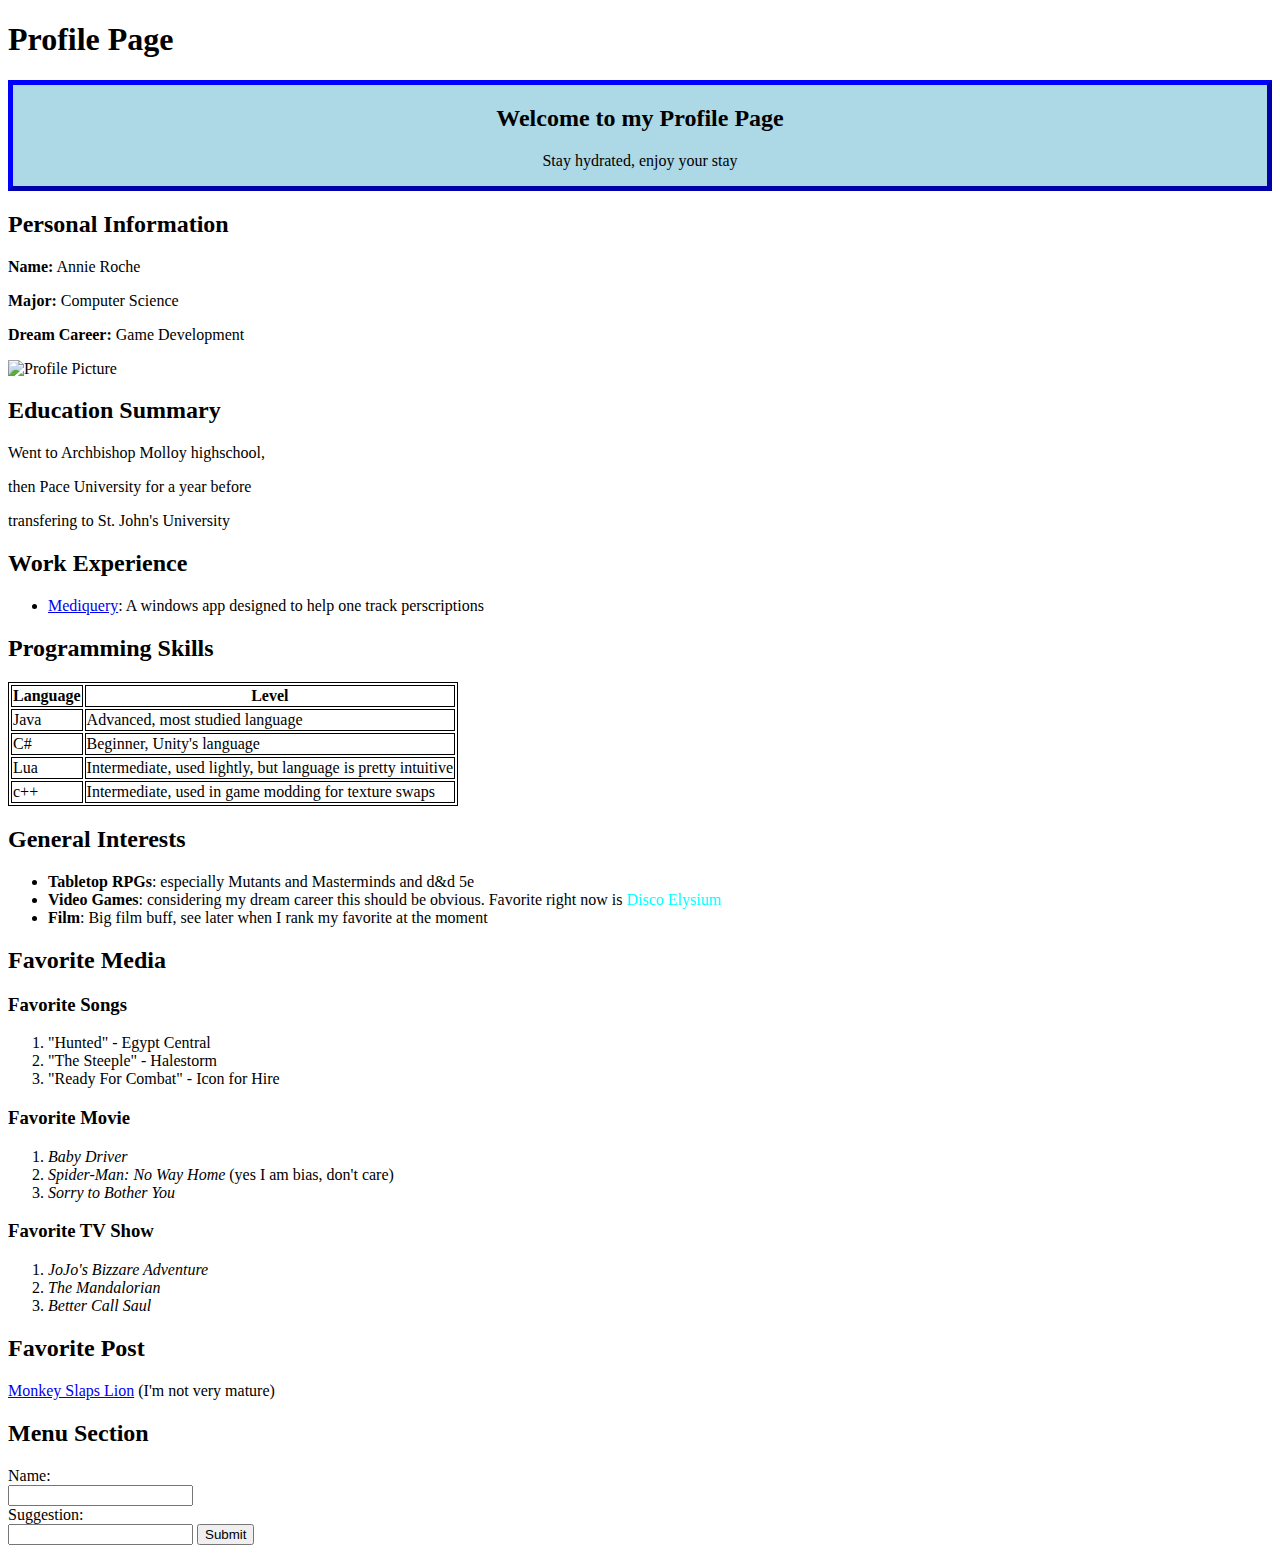
==== index.html @ 80f40736 "I'm so glad I'm the only one that has to deal with this" ====
<!DOCTYPE html>
<html>
<head>
<title>Personal Profile</title>
<style>
  .myHeader {
    border: 5px outset blue;
    background-color: lightblue;
    text-align: center;
  }
  table, th, td {
    border: 1px solid black;
    border-collapse: separate;
    border-spacing: 2px;
  }

</style>


</head>
<body>
	<?php
	// Check if form is submitted and we have the fields we want.
	if(isset($_POST["mytext"]))
	{
		$file = "suggestions.txt";
		$text = $_POST["suggest"];

		// This file will create a data.txt file and put whatever is in the POST field mytext into the text and put a new line on the end.
		// The FILE_APPEND allows you to append text to the file. LOCK_EX prevents anyone else from writing to the file at the same time.
		file_put_contents($file, $text . "\r\n", FILE_APPEND | LOCK_EX);
	}
	?>
<h1>Profile Page</h1>
<div class="myHeader">
  <h2>Welcome to my Profile Page</h2>
  <p>Stay hydrated, enjoy your stay</p>
</div>
<h2>Personal Information</h2>
<p><b>Name:</b> Annie Roche</p>
<p><b>Major:</b> Computer Science</p>
<p><b>Dream Career:</b> Game Development</p>
<img src="file:///C:/Users/theal/Downloads/1265749_wcpFWarx.png" alt="Profile Picture" width="250" height="250">
<h2>Education Summary</h2>
<p>Went to Archbishop Molloy highschool, </p>
<p>   then Pace University for a year before</p>
<p>    transfering to St. John's University</p>
<h2>Work Experience</h2>
<ul>
  <li><a href="https://bitbucket.org/anniekia/mediquery/src/main/">Mediquery</a>: A windows app designed to help one track perscriptions</li>
</ul>
<h2>Programming Skills</h2>
<table>
  <tr>
    <th>Language</th>
    <th>Level</th>
  </tr>
  <tr>
    <td>Java</td>
    <td>Advanced, most studied language</td>
  </tr>
  <tr>
    <td>C#</td>
    <td>Beginner, Unity's language</td>
  </tr>
  <tr>
    <td>Lua</td>
    <td>Intermediate, used lightly, but language is pretty intuitive</td>
  </tr>
  <tr>
    <td>c++</td>
    <td>Intermediate, used in game modding for texture swaps</td>
  </tr>
</table>
<h2>General Interests</h2>
<ul>
  <li><b>Tabletop RPGs</b>: especially Mutants and Masterminds and d&d 5e</li>
  <li><b>Video Games</b>: considering my dream career this should be obvious. Favorite right now is <span style = "color:cyan">Disco Elysium</span></li>
  <li><b>Film</b>: Big film buff, see later when I rank my favorite at the moment</li>
</ul>
<h2>Favorite Media</h2>
<h3>Favorite Songs</h3>
<ol>
  <li>"Hunted" - Egypt Central</li>
  <li>"The Steeple" - Halestorm</li>
  <li>"Ready For Combat" - Icon for Hire</li>
</ol>
<h3>Favorite Movie</h3>
<ol>
  <li><i>Baby Driver</i></li>
  <li><i>Spider-Man: No Way Home</i> (yes I am bias, don't care)</li>
  <li><i>Sorry to Bother You</i></li>
</ol>
<h3>Favorite TV Show</h3>
<ol>
  <li><i>JoJo's Bizzare Adventure</i></li>
  <li><i>The Mandalorian</i></li>
  <li><i>Better Call Saul</i></li>
</ol>

<h2>Favorite Post</h2>
<a href="https://youtube.com/shorts/nU6c3pcqrLE?feature=share"> Monkey Slaps Lion</a> (I'm not very mature)

<h2>Menu Section</h2>

<form action = "test.php" name = "suggestion box" method "post">
  <label for="fname">Name:</label><br>
  <input type="text" id="name" name="name"><br>
  <label for="lname">Suggestion:</label><br>
  <input type="text" id="suggest" name="suggest">
  <input type="submit" value="Submit">
</form>
</body>
</html>
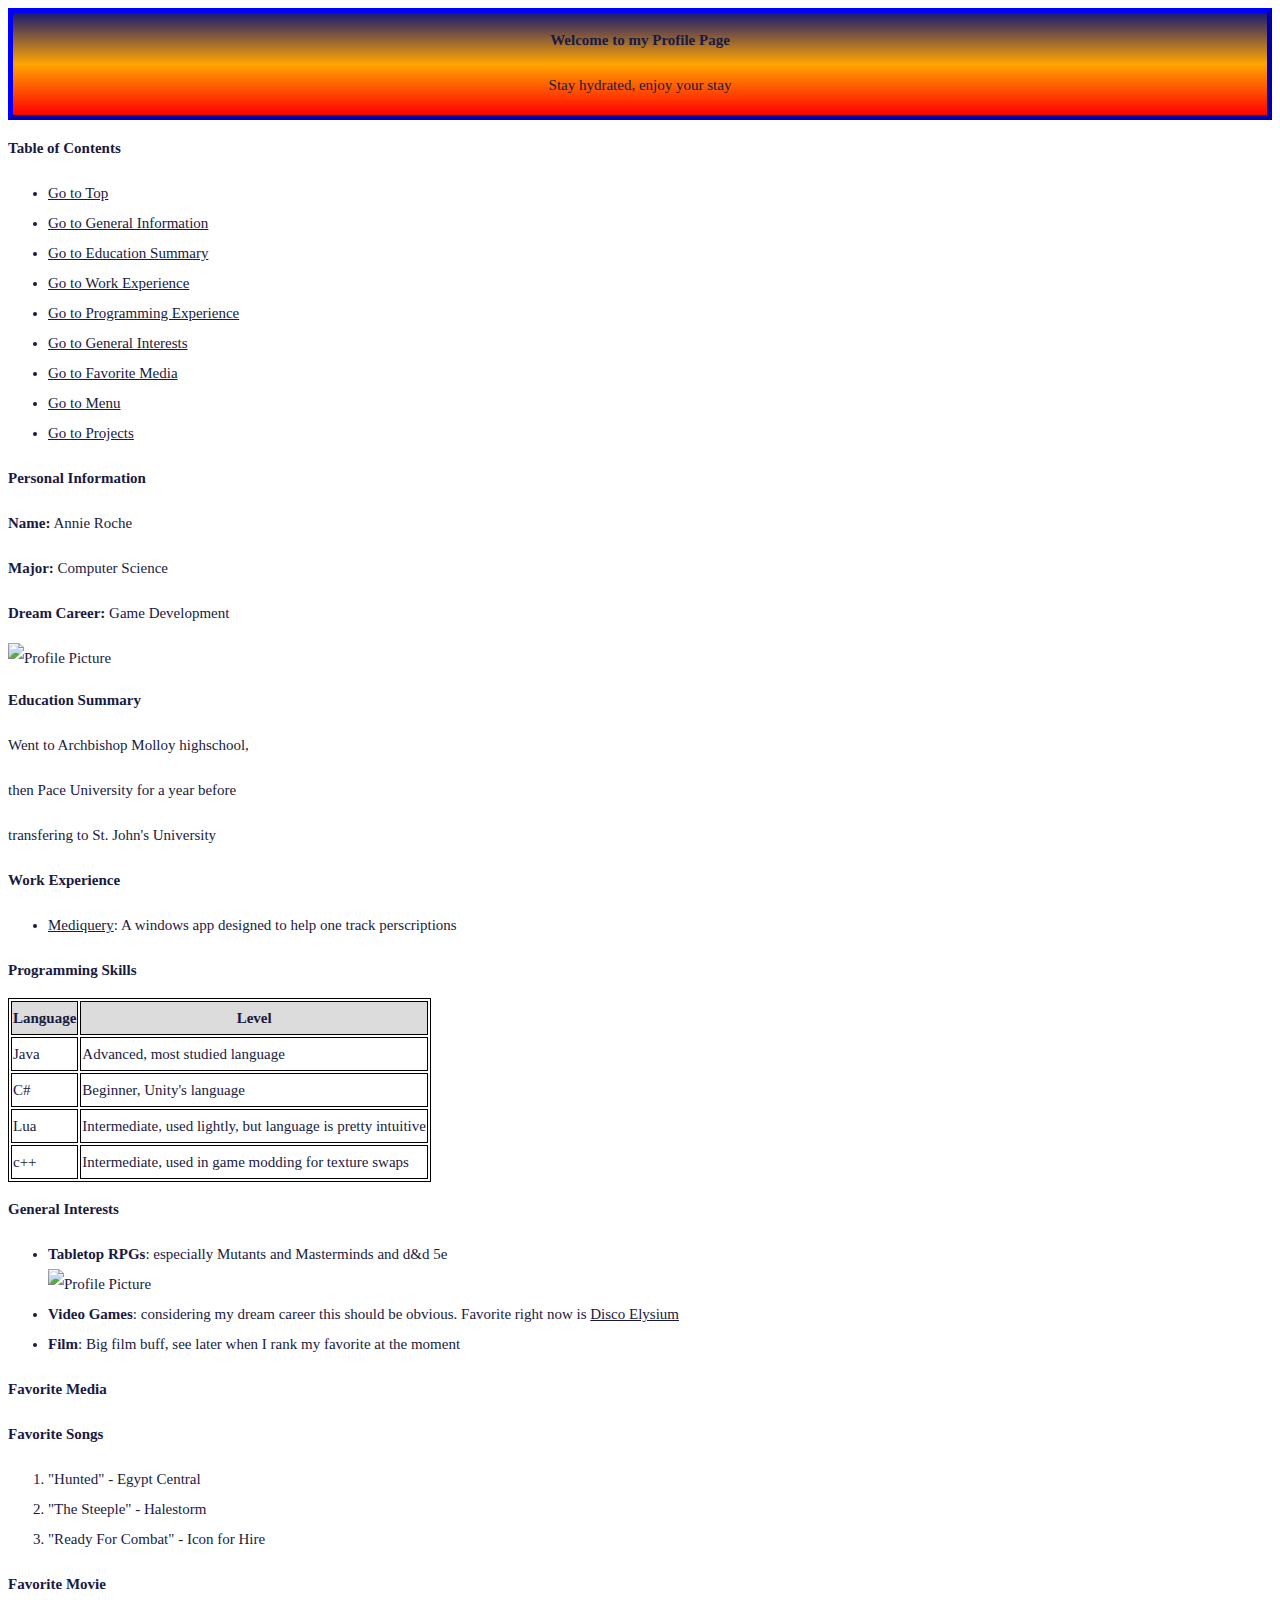
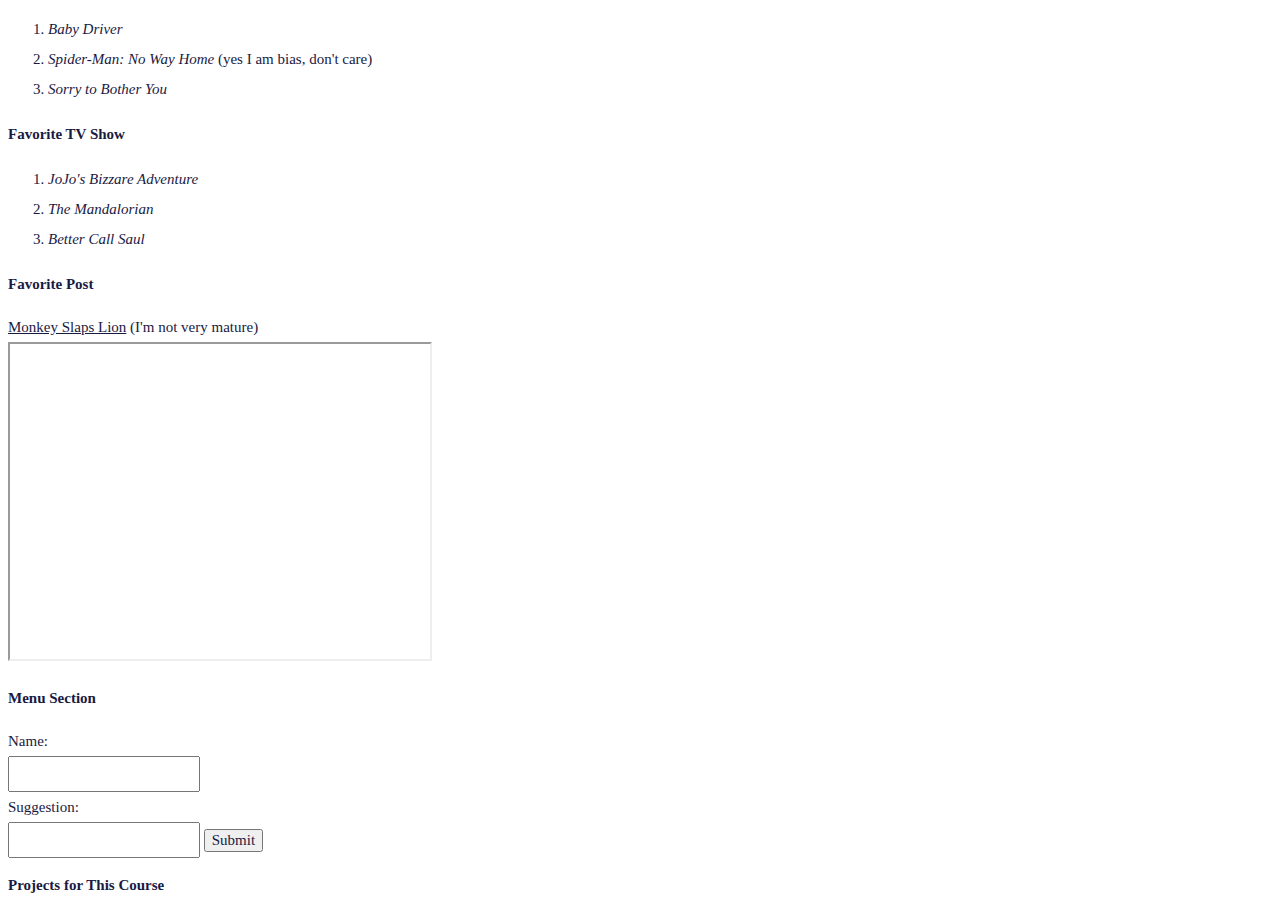
==== commit 970a42f3: "Testing Responsive Design" ====
--- a/index.html
+++ b/index.html
@@ -1,57 +1,48 @@
-
-
 <!DOCTYPE html>
 <html>
 <head>
+  <link rel="stylesheet" href="css/style.css">
+
 <title>Personal Profile</title>
-<style>
-  .myHeader {
-    border: 5px outset blue;
-    background-color: lightblue;
-    text-align: center;
-  }
-  table, th, td {
-    border: 1px solid black;
-    border-collapse: separate;
-    border-spacing: 2px;
-  }
 
-</style>
 
 
 </head>
+
 <body>
-	<?php
-	// Check if form is submitted and we have the fields we want.
-	if(isset($_POST["mytext"]))
-	{
-		$file = "suggestions.txt";
-		$text = $_POST["suggest"];
-
-		// This file will create a data.txt file and put whatever is in the POST field mytext into the text and put a new line on the end.
-		// The FILE_APPEND allows you to append text to the file. LOCK_EX prevents anyone else from writing to the file at the same time.
-		file_put_contents($file, $text . "\r\n", FILE_APPEND | LOCK_EX);
-	}
-	?>
-<h1>Profile Page</h1>
 <div class="myHeader">
-  <h2>Welcome to my Profile Page</h2>
+  <h2 id="Top">Welcome to my Profile Page</h2>
   <p>Stay hydrated, enjoy your stay</p>
 </div>
-<h2>Personal Information</h2>
+<h2>Table of Contents</h2>
+<ul>
+  <li> <a href="#Top"> Go to Top </a> </li>
+  <li> <a href="#info">Go to General Information</a> </li>
+  <li> <a href="#education">Go to Education Summary</a> </li>
+  <li> <a href="#work">Go to Work Experience</a> </li>
+  <li> <a href="#program">Go to Programming Experience</a> </li>
+  <li> <a href="#interest">Go to General Interests</a> </li>
+  <li> <a href="#fav">Go to Favorite Media</a> </li>
+  <li> <a href="#menu">Go to Menu</a> </li>
+  <li> <a href="#project">Go to Projects</a> </li>
+
+</ul>
+
+<h2 id = "info">Personal Information</h2>
 <p><b>Name:</b> Annie Roche</p>
 <p><b>Major:</b> Computer Science</p>
 <p><b>Dream Career:</b> Game Development</p>
-<img src="file:///C:/Users/theal/Downloads/1265749_wcpFWarx.png" alt="Profile Picture" width="250" height="250">
-<h2>Education Summary</h2>
+<img src="Images\1265749_wcpFWarx.png" alt="Profile Picture" width="250" height="250">
+<h2 id = "education">Education Summary</h2>
 <p>Went to Archbishop Molloy highschool, </p>
 <p>   then Pace University for a year before</p>
 <p>    transfering to St. John's University</p>
-<h2>Work Experience</h2>
+<h2 id = "work">Work Experience</h2>
 <ul>
   <li><a href="https://bitbucket.org/anniekia/mediquery/src/main/">Mediquery</a>: A windows app designed to help one track perscriptions</li>
 </ul>
-<h2>Programming Skills</h2>
+<h2 id = "program">Programming Skills</h2>
+<div class="skillTable">
 <table>
   <tr>
     <th>Language</th>
@@ -74,13 +65,15 @@
     <td>Intermediate, used in game modding for texture swaps</td>
   </tr>
 </table>
-<h2>General Interests</h2>
+</div>
+<h2 id = "interest">General Interests</h2>
 <ul>
   <li><b>Tabletop RPGs</b>: especially Mutants and Masterminds and d&d 5e</li>
-  <li><b>Video Games</b>: considering my dream career this should be obvious. Favorite right now is <span style = "color:cyan">Disco Elysium</span></li>
+  <img src="https://www.enworld.org/data/thumbs/2273-Ampersand%20on%20White.png" alt="Profile Picture" width="100" height="100">
+  <li><b>Video Games</b>: considering my dream career this should be obvious. Favorite right now is <a href = "https://discoelysium.com/"> Disco Elysium </a></li>
   <li><b>Film</b>: Big film buff, see later when I rank my favorite at the moment</li>
 </ul>
-<h2>Favorite Media</h2>
+<h2 id = fav>Favorite Media</h2>
 <h3>Favorite Songs</h3>
 <ol>
   <li>"Hunted" - Egypt Central</li>
@@ -101,16 +94,20 @@
 </ol>
 
 <h2>Favorite Post</h2>
-<a href="https://youtube.com/shorts/nU6c3pcqrLE?feature=share"> Monkey Slaps Lion</a> (I'm not very mature)
-
-<h2>Menu Section</h2>
-
-<form action = "test.php" name = "suggestion box" method "post">
+<a href="https://www.youtube.com/embed/nU6c3pcqrLE"> Monkey Slaps Lion</a> (I'm not very mature)<br>
+<iframe width="420" height="315"
+src="https://www.youtube.com/embed/nU6c3pcqrLE">
+</iframe>
+<h2 id = "menu">Menu Section</h2>
+<!--
+<form action = "phpFiles\suggest.php" name = "suggestion box" method "post">
+-->
   <label for="fname">Name:</label><br>
   <input type="text" id="name" name="name"><br>
   <label for="lname">Suggestion:</label><br>
   <input type="text" id="suggest" name="suggest">
   <input type="submit" value="Submit">
+<h2 id = "project">Projects for This Course</h2>
 </form>
 </body>
 </html>
--- a/css/style.css
+++ b/css/style.css
@@ -0,0 +1,63 @@
+.myHeader {
+  border: 5px outset black;
+  background-color: Gainsboro;
+  text-align: center;
+}
+@media (min-width: 769px){
+  .myHeader {
+    border: 5px outset blue;
+    background-image: linear-gradient(180deg, midnightblue, orange, red);
+    text-align: center;
+  }
+}
+
+
+body,h1,h2, p {
+  font-family: opendyslexic;
+}
+
+.skillTable>table, th, td{
+  border: 1px solid black;
+  border-collapse: separate;
+
+}
+.skillTable>table th{
+  background-color: Gainsboro;
+}
+
+/* font stuff not important */
+@font-face {
+  font-family: 'opendyslexic';
+  src: url('C:/Users/theal/webprojecttest/Fonts/OpenDyslexic-Regular.otf');
+  font-style: normal;
+  font-weight: normal;
+}
+
+@font-face {
+  font-family: 'opendyslexic';
+  src: url('C:/Users/theal/webprojecttest/Fonts/OpenDyslexic-Italic.otf');
+  font-style: italic;
+  font-weight: normal;
+}
+
+@font-face {
+  font-family: 'opendyslexic';
+  src: url('C:/Users/theal/webprojecttest/Fonts/OpenDyslexic-Bold.otf');
+  font-weight: bold;
+  font-style: normal;
+}
+
+@font-face {
+  font-family: 'opendyslexic';
+  src: url('C:/Users/theal/webprojecttest/Fonts/OpenDyslexic-BoldItalic.otf');
+  font-weight: bold;
+  font-style: italic;
+}
+
+
+* {
+  font-size:15px;
+  line-height:200%;
+  color: #191A42;
+  font-family:opendyslexic !important;
+}
